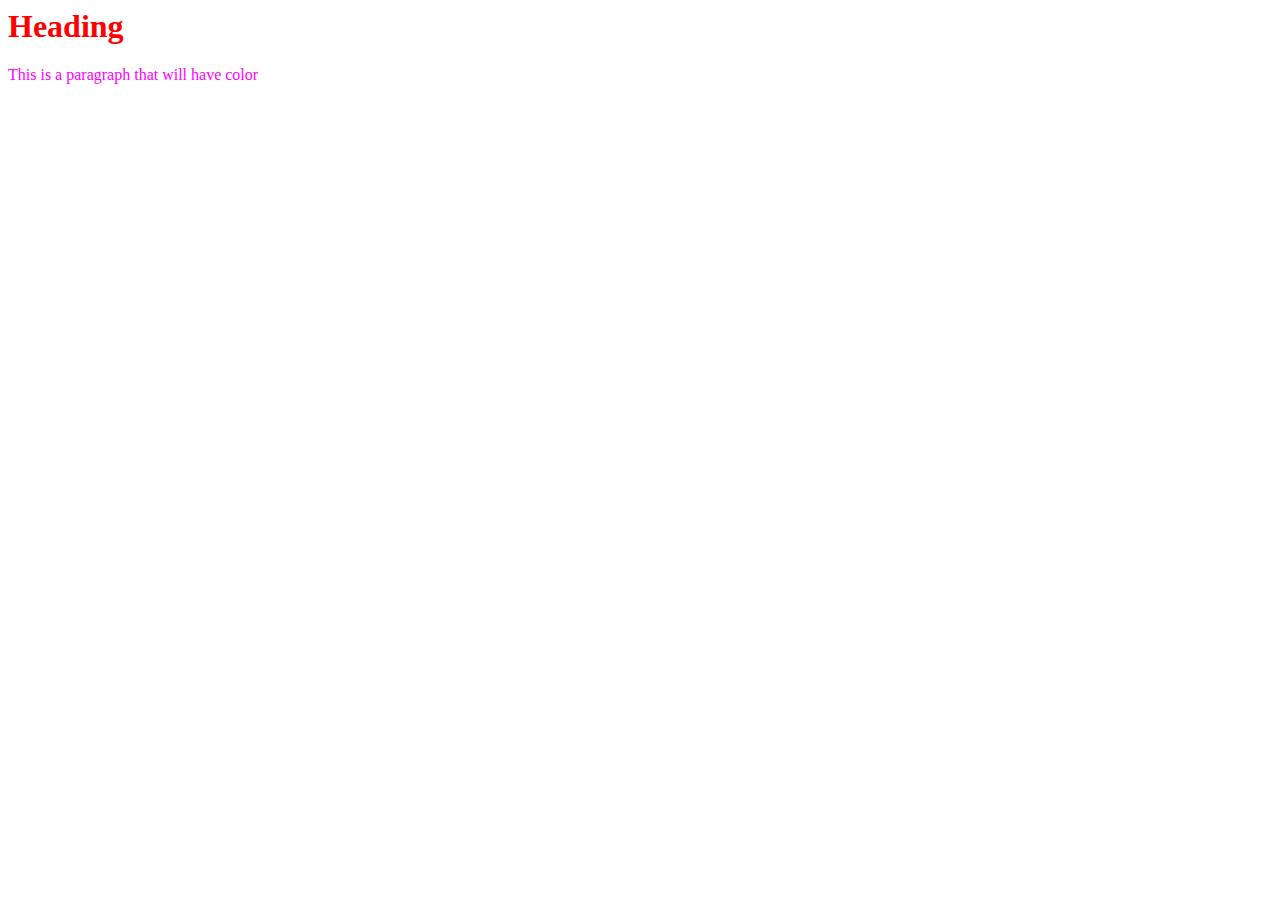
==== SpecificColor.html @ e91b894c "Worked on class selectors" ====
<DOCTYPE html>
    <html>
    <head>
    <link rel="stylesheet" type="text/css" href="Colorfile.css">
    <body>
    <h1> Heading</h1>
    <p class="Aclass">This is a paragraph that will have color</p>
    </body>
    </head>
    </html>
    </DOCTYPE>
---- Colorfile.css ----
h1{
    color:red;
}
p{
    color:blue;
}
.Aclass{
    color:magenta;
}
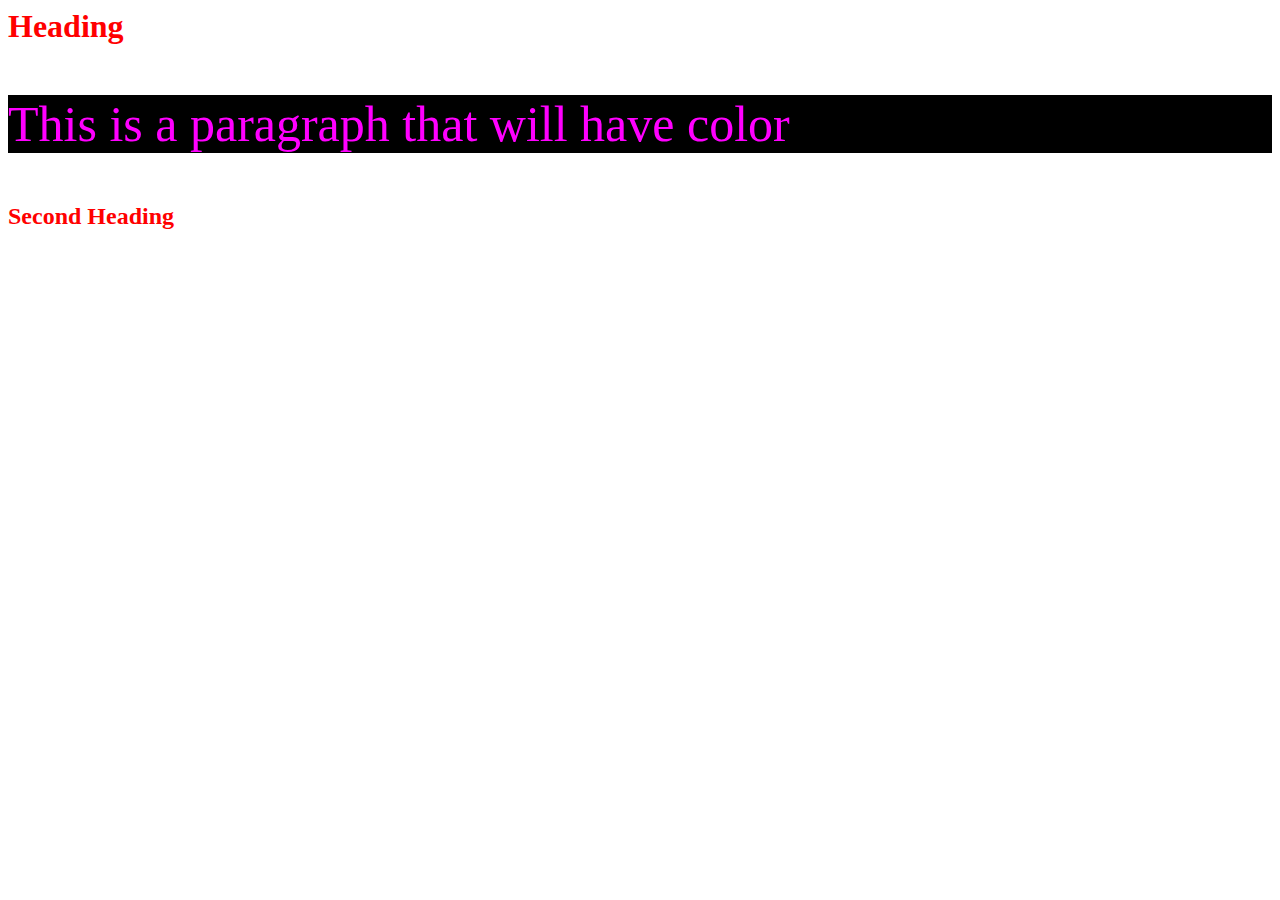
==== commit 2e75b9cd: "Tried combining selectors" ====
--- a/SpecificColor.html
+++ b/SpecificColor.html
@@ -5,6 +5,7 @@
     <body>
     <h1> Heading</h1>
     <p class="Aclass">This is a paragraph that will have color</p>
+    <h2> Second Heading</h2>
     </body>
     </head>
     </html>
--- a/Colorfile.css
+++ b/Colorfile.css
@@ -1,4 +1,4 @@
-h1{
+h1,h2{
     color:red;
 }
 p{
@@ -6,4 +6,6 @@
 }
 .Aclass{
     color:magenta;
+    font-size: 50px;
+    background: black;
 }